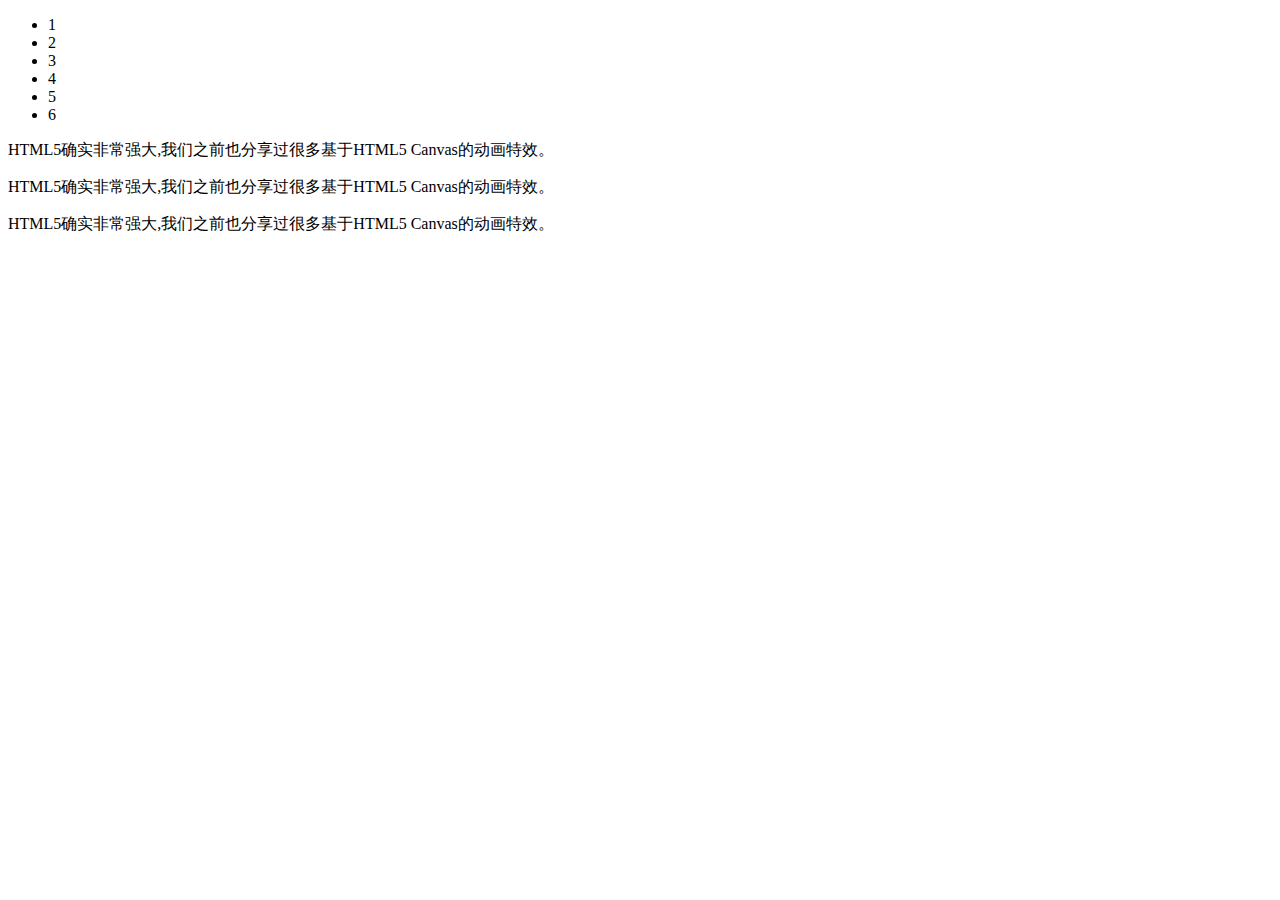
==== application/index/view/index/index.html @ 7cc99ee7 "我的应用" ====
<!doctype html>
<html lang="zh_cn">
<head>
	<meta charset="UTF-8" />
	<title>飞猪博客</title>
	<link rel="shortcut icon" href="home_img/favicon.ico" />
	<link rel="stylesheet" href="jqueryui/jquery-ui.min.css" />
	<link rel="stylesheet" href="home_css/index.css" />
	<script type="text/javascript" src="jqueryui/jquery.js"></script>
	<script type="text/javascript" src="jqueryui/jquery-ui.min.js"></script>
	<script type="text/javascript" src="home_js/jquery-snow.js"></script>
	<script type="text/javascript" src="home_js/index.js"></script>
	<script type="text/javascript">
	var ThinkPHP = {
			'IMG' : 'home_img/',	
		}
	</script>
</head>
<body>
<header>
	<nav>
		<ul>
			<li>1</li>
			<li>2</li>
			<li>3</li>
			<li>4</li>
			<li>5</li>
			<li>6</li>
		</ul>
	</nav>
	<section>
		<p>HTML5确实非常强大,我们之前也分享过很多基于HTML5 Canvas的动画特效。</p>
		<p>HTML5确实非常强大,我们之前也分享过很多基于HTML5 Canvas的动画特效。</p>
		<p>HTML5确实非常强大,我们之前也分享过很多基于HTML5 Canvas的动画特效。</p>
	</section>
</header>
<section>
	
</section>
</body>
</html>
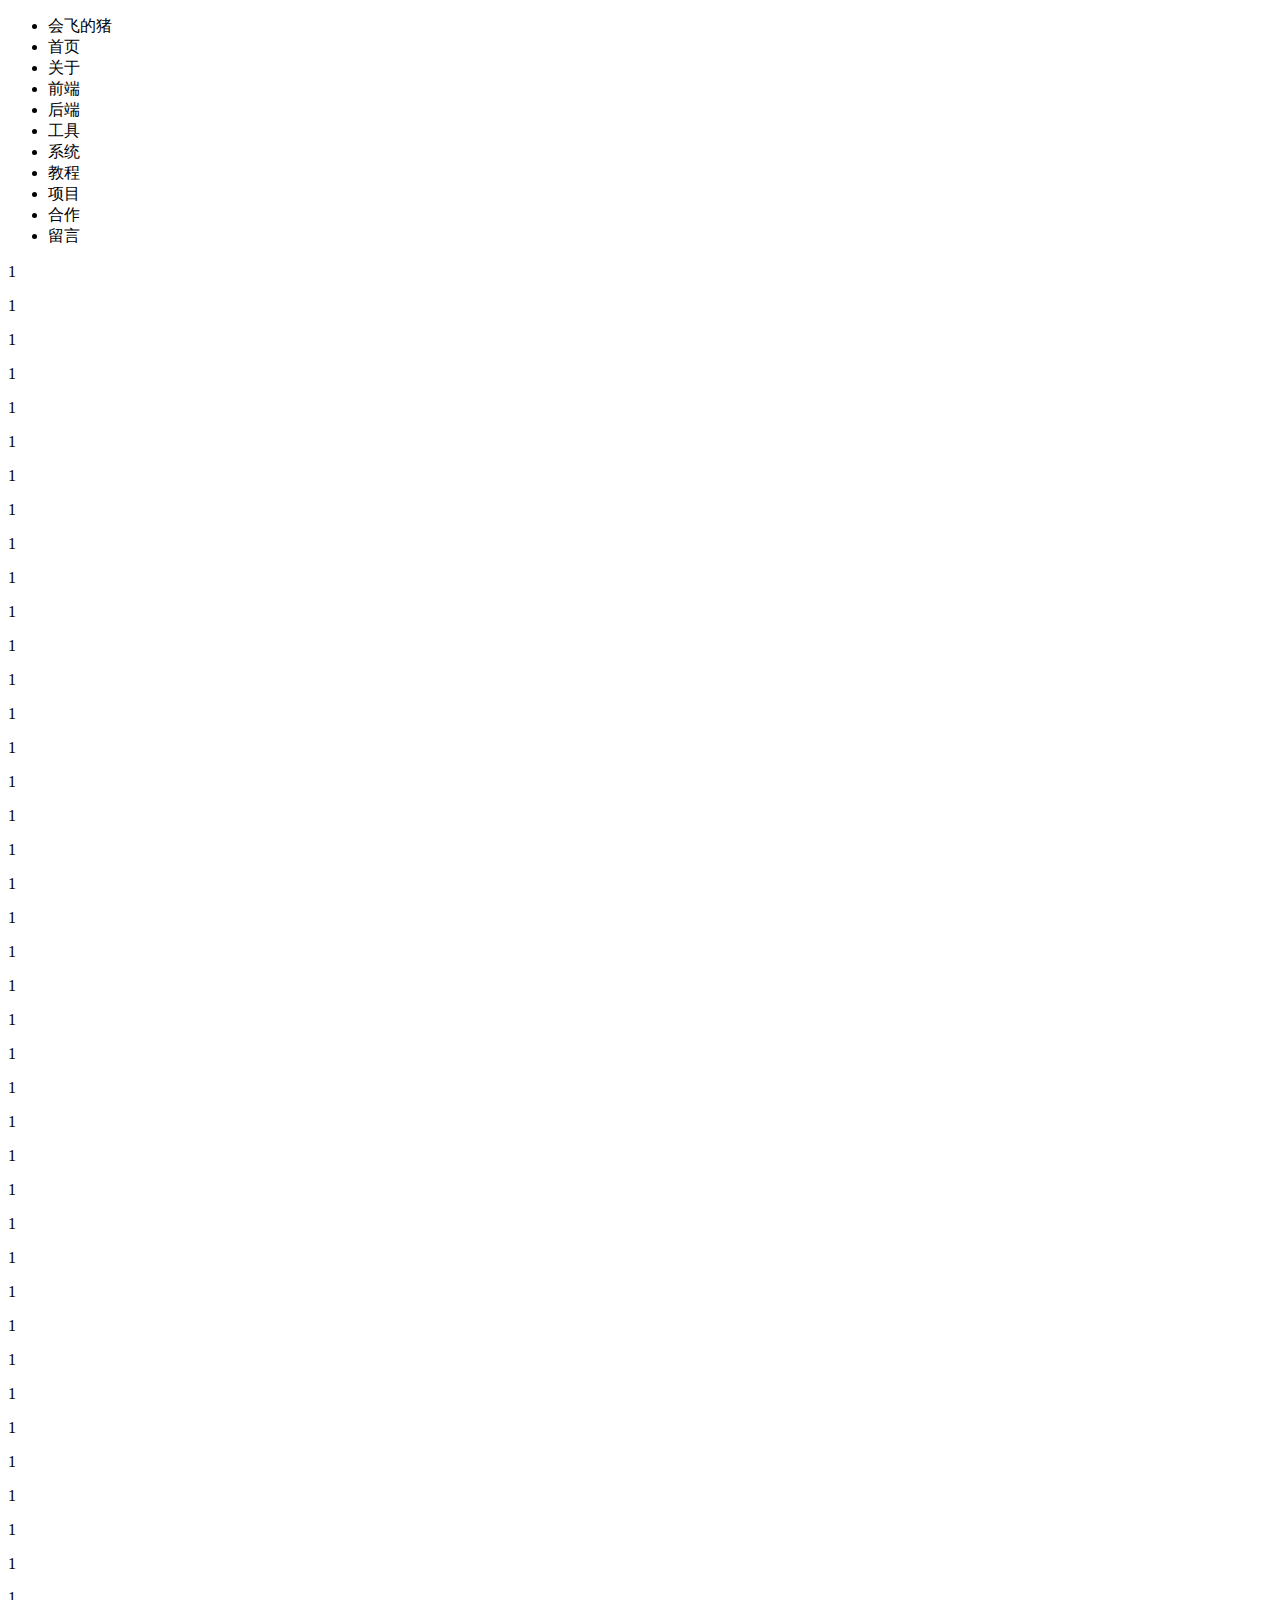
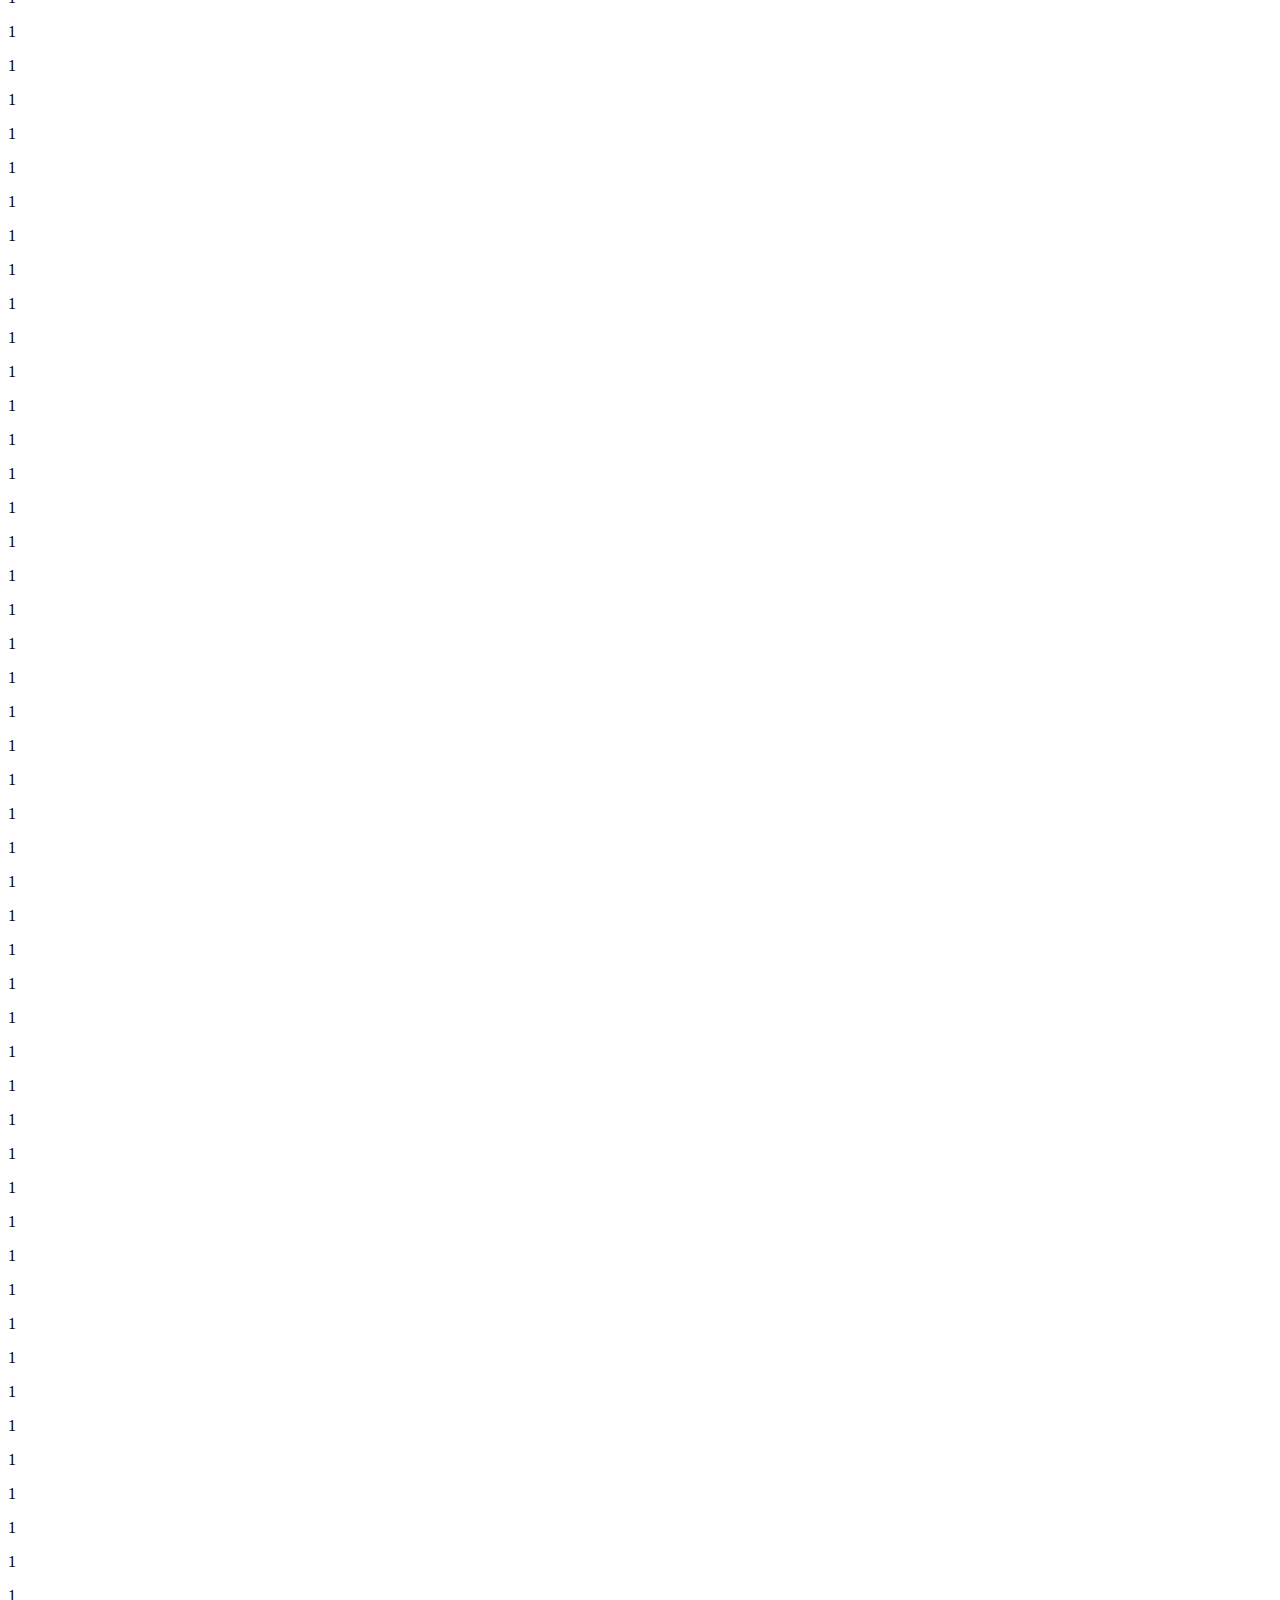
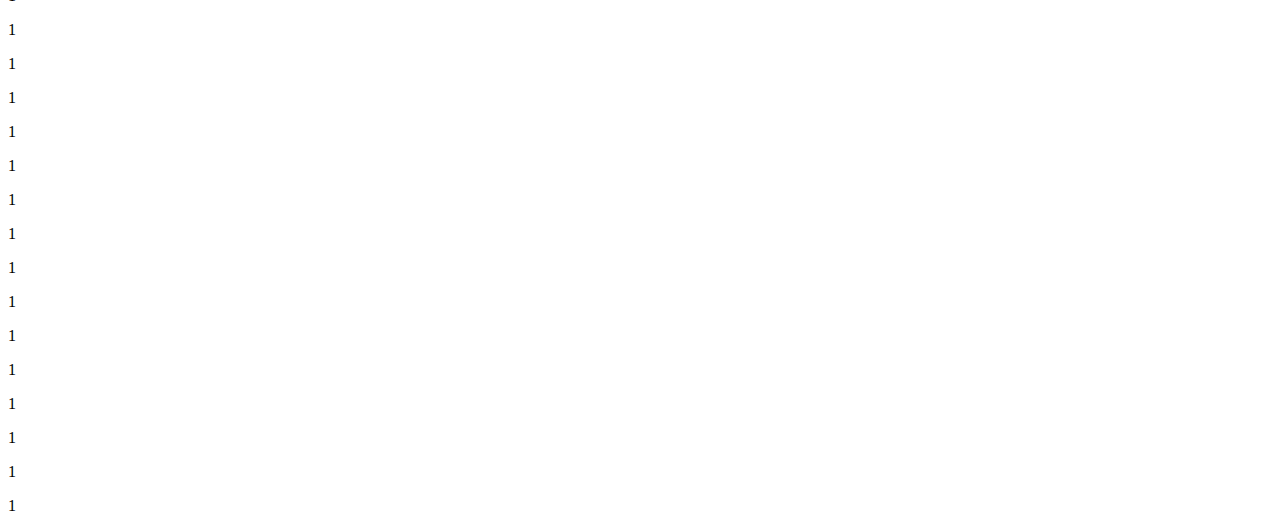
==== commit fac4f94b: "已完成上半部分" ====
--- a/application/index/view/index/index.html
+++ b/application/index/view/index/index.html
@@ -6,9 +6,10 @@
 	<link rel="shortcut icon" href="home_img/favicon.ico" />
 	<link rel="stylesheet" href="jqueryui/jquery-ui.min.css" />
 	<link rel="stylesheet" href="home_css/index.css" />
-	<script type="text/javascript" src="jqueryui/jquery.js"></script>
+	<script type="text/javascript" src="jquery_plug/jquery.min.js"></script>
+	<script type="text/javascript" src="jquery_plug/jquery.snow.js"></script>
+	<script type="text/javascript" src="jquery_plug/jquery.letter.js"></script>
 	<script type="text/javascript" src="jqueryui/jquery-ui.min.js"></script>
-	<script type="text/javascript" src="home_js/jquery-snow.js"></script>
 	<script type="text/javascript" src="home_js/index.js"></script>
 	<script type="text/javascript">
 	var ThinkPHP = {
@@ -20,22 +21,133 @@
 <header>
 	<nav>
 		<ul>
-			<li>1</li>
-			<li>2</li>
-			<li>3</li>
-			<li>4</li>
-			<li>5</li>
-			<li>6</li>
+			<li>会飞的猪</li>
+			<li>首页</li>
+			<li>关于</li>
+			<li>前端</li>
+			<li>后端</li>
+			<li>工具</li>
+			<li>系统</li>
+			<li>教程</li>
+			<li>项目</li>
+			<li>合作</li>
+			<li>留言</li>
 		</ul>
 	</nav>
 	<section>
-		<p>HTML5确实非常强大,我们之前也分享过很多基于HTML5 Canvas的动画特效。</p>
-		<p>HTML5确实非常强大,我们之前也分享过很多基于HTML5 Canvas的动画特效。</p>
-		<p>HTML5确实非常强大,我们之前也分享过很多基于HTML5 Canvas的动画特效。</p>
+		<p></p>
+		<p></p>
+		<p></p>
+		<p></p>
+		<p></p>
+		<p></p>
+		<p></p>
+		<p></p>
 	</section>
 </header>
-<section>
-	
+<section id="content">
+	<p>1</p>
+	<p>1</p>
+	<p>1</p>
+	<p>1</p>
+	<p>1</p>
+	<p>1</p>
+	<p>1</p>
+	<p>1</p>
+	<p>1</p>
+	<p>1</p>
+	<p>1</p>
+	<p>1</p>
+	<p>1</p>
+	<p>1</p>
+	<p>1</p>
+	<p>1</p>
+	<p>1</p>
+	<p>1</p>
+	<p>1</p>
+	<p>1</p>
+	<p>1</p>
+	<p>1</p>
+	<p>1</p>
+	<p>1</p>
+	<p>1</p>
+	<p>1</p>
+	<p>1</p>
+	<p>1</p>
+	<p>1</p>
+	<p>1</p>
+	<p>1</p>
+	<p>1</p>
+	<p>1</p>
+	<p>1</p>
+	<p>1</p>
+	<p>1</p>
+	<p>1</p>
+	<p>1</p>
+	<p>1</p>
+	<p>1</p>
+	<p>1</p>
+	<p>1</p>
+	<p>1</p>
+	<p>1</p>
+	<p>1</p>
+	<p>1</p>
+	<p>1</p>
+	<p>1</p>
+	<p>1</p>
+	<p>1</p>
+	<p>1</p>
+	<p>1</p>
+	<p>1</p>
+	<p>1</p>
+	<p>1</p>
+	<p>1</p>
+	<p>1</p>
+	<p>1</p>
+	<p>1</p>
+	<p>1</p>
+	<p>1</p>
+	<p>1</p>
+	<p>1</p>
+	<p>1</p>
+	<p>1</p>
+	<p>1</p>
+	<p>1</p>
+	<p>1</p>
+	<p>1</p>
+	<p>1</p>
+	<p>1</p>
+	<p>1</p>
+	<p>1</p>
+	<p>1</p>
+	<p>1</p>
+	<p>1</p>
+	<p>1</p>
+	<p>1</p>
+	<p>1</p>
+	<p>1</p>
+	<p>1</p>
+	<p>1</p>
+	<p>1</p>
+	<p>1</p>
+	<p>1</p>
+	<p>1</p>
+	<p>1</p>
+	<p>1</p>
+	<p>1</p>
+	<p>1</p>
+	<p>1</p>
+	<p>1</p>
+	<p>1</p>
+	<p>1</p>
+	<p>1</p>
+	<p>1</p>
+	<p>1</p>
+	<p>1</p>
+	<p>1</p>
+	<p>1</p>
+	<p>1</p>
+	<p>1</p>
 </section>
 </body>
 </html>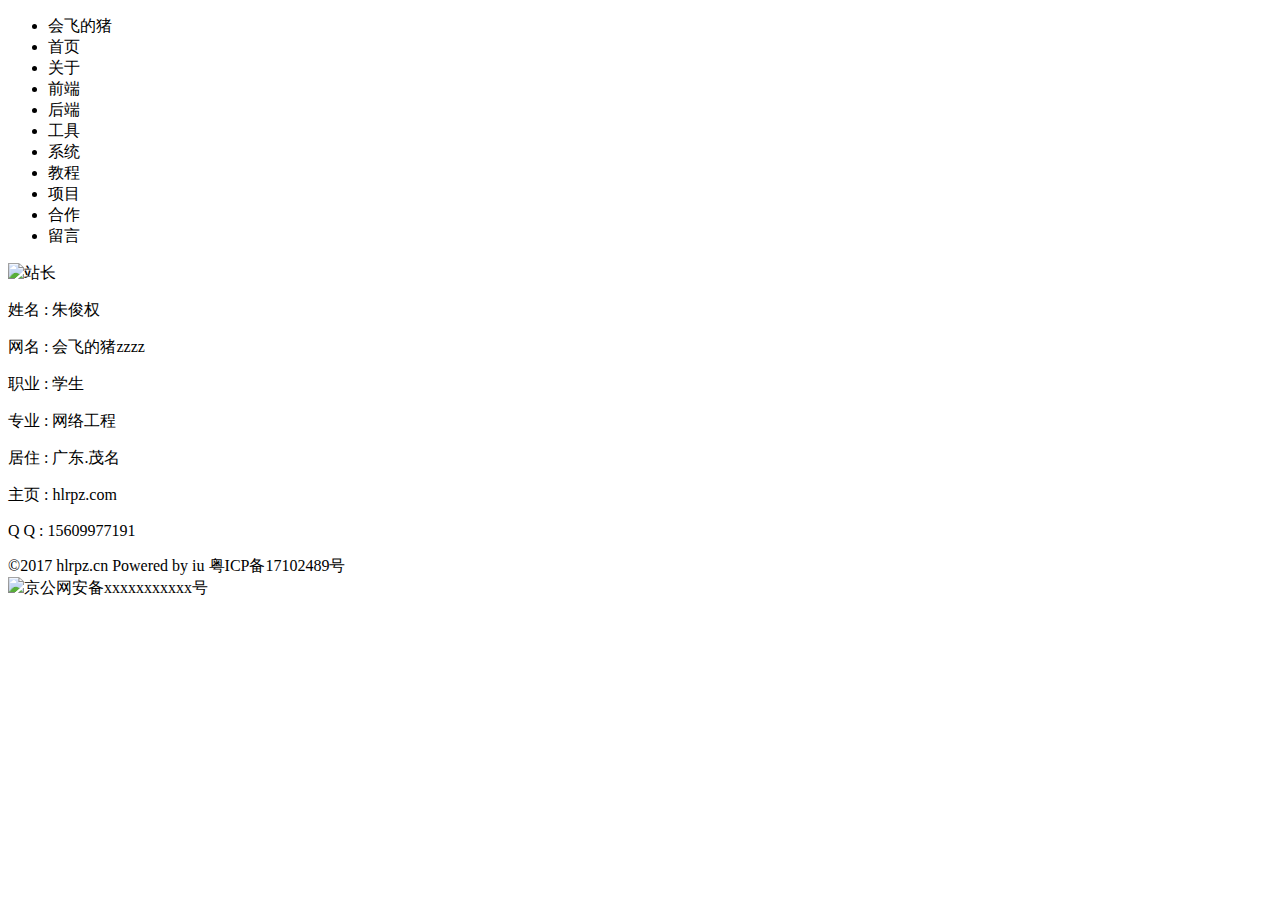
==== commit 7cadaf02: "个人卡片" ====
--- a/application/index/view/index/index.html
+++ b/application/index/view/index/index.html
@@ -46,108 +46,27 @@
 	</section>
 </header>
 <section id="content">
-	<p>1</p>
-	<p>1</p>
-	<p>1</p>
-	<p>1</p>
-	<p>1</p>
-	<p>1</p>
-	<p>1</p>
-	<p>1</p>
-	<p>1</p>
-	<p>1</p>
-	<p>1</p>
-	<p>1</p>
-	<p>1</p>
-	<p>1</p>
-	<p>1</p>
-	<p>1</p>
-	<p>1</p>
-	<p>1</p>
-	<p>1</p>
-	<p>1</p>
-	<p>1</p>
-	<p>1</p>
-	<p>1</p>
-	<p>1</p>
-	<p>1</p>
-	<p>1</p>
-	<p>1</p>
-	<p>1</p>
-	<p>1</p>
-	<p>1</p>
-	<p>1</p>
-	<p>1</p>
-	<p>1</p>
-	<p>1</p>
-	<p>1</p>
-	<p>1</p>
-	<p>1</p>
-	<p>1</p>
-	<p>1</p>
-	<p>1</p>
-	<p>1</p>
-	<p>1</p>
-	<p>1</p>
-	<p>1</p>
-	<p>1</p>
-	<p>1</p>
-	<p>1</p>
-	<p>1</p>
-	<p>1</p>
-	<p>1</p>
-	<p>1</p>
-	<p>1</p>
-	<p>1</p>
-	<p>1</p>
-	<p>1</p>
-	<p>1</p>
-	<p>1</p>
-	<p>1</p>
-	<p>1</p>
-	<p>1</p>
-	<p>1</p>
-	<p>1</p>
-	<p>1</p>
-	<p>1</p>
-	<p>1</p>
-	<p>1</p>
-	<p>1</p>
-	<p>1</p>
-	<p>1</p>
-	<p>1</p>
-	<p>1</p>
-	<p>1</p>
-	<p>1</p>
-	<p>1</p>
-	<p>1</p>
-	<p>1</p>
-	<p>1</p>
-	<p>1</p>
-	<p>1</p>
-	<p>1</p>
-	<p>1</p>
-	<p>1</p>
-	<p>1</p>
-	<p>1</p>
-	<p>1</p>
-	<p>1</p>
-	<p>1</p>
-	<p>1</p>
-	<p>1</p>
-	<p>1</p>
-	<p>1</p>
-	<p>1</p>
-	<p>1</p>
-	<p>1</p>
-	<p>1</p>
-	<p>1</p>
-	<p>1</p>
-	<p>1</p>
-	<p>1</p>
-	<p>1</p>
-	<p>1</p>
-	<p>1</p>
+	<section id="west">
+	
+	</section>
+	<section id="east">
+		<section id="info">
+			<img src="home_img/i.png" alt="站长" />
+			<p>姓名 : 朱俊权</p>
+			<p>网名 : 会飞的猪zzzz</p>
+			<p>职业 : 学生</p>
+			<p>专业 : 网络工程</p>
+			<p>居住 : 广东.茂名</p>
+			<p>主页 : hlrpz.com</p>
+			<p>Q Q : 15609977191</p>
+		</section>
+		<section id="thank"></section>
+		<section id="hot"></section>
+	</section>
 </section>
+<footer>
+	©2017 hlrpz.cn Powered by iu 粤ICP备17102489号<br/>
+	<img id="beian" src="home_img/beian.png">京公网安备xxxxxxxxxxx号
+</footer>
 </body>
 </html>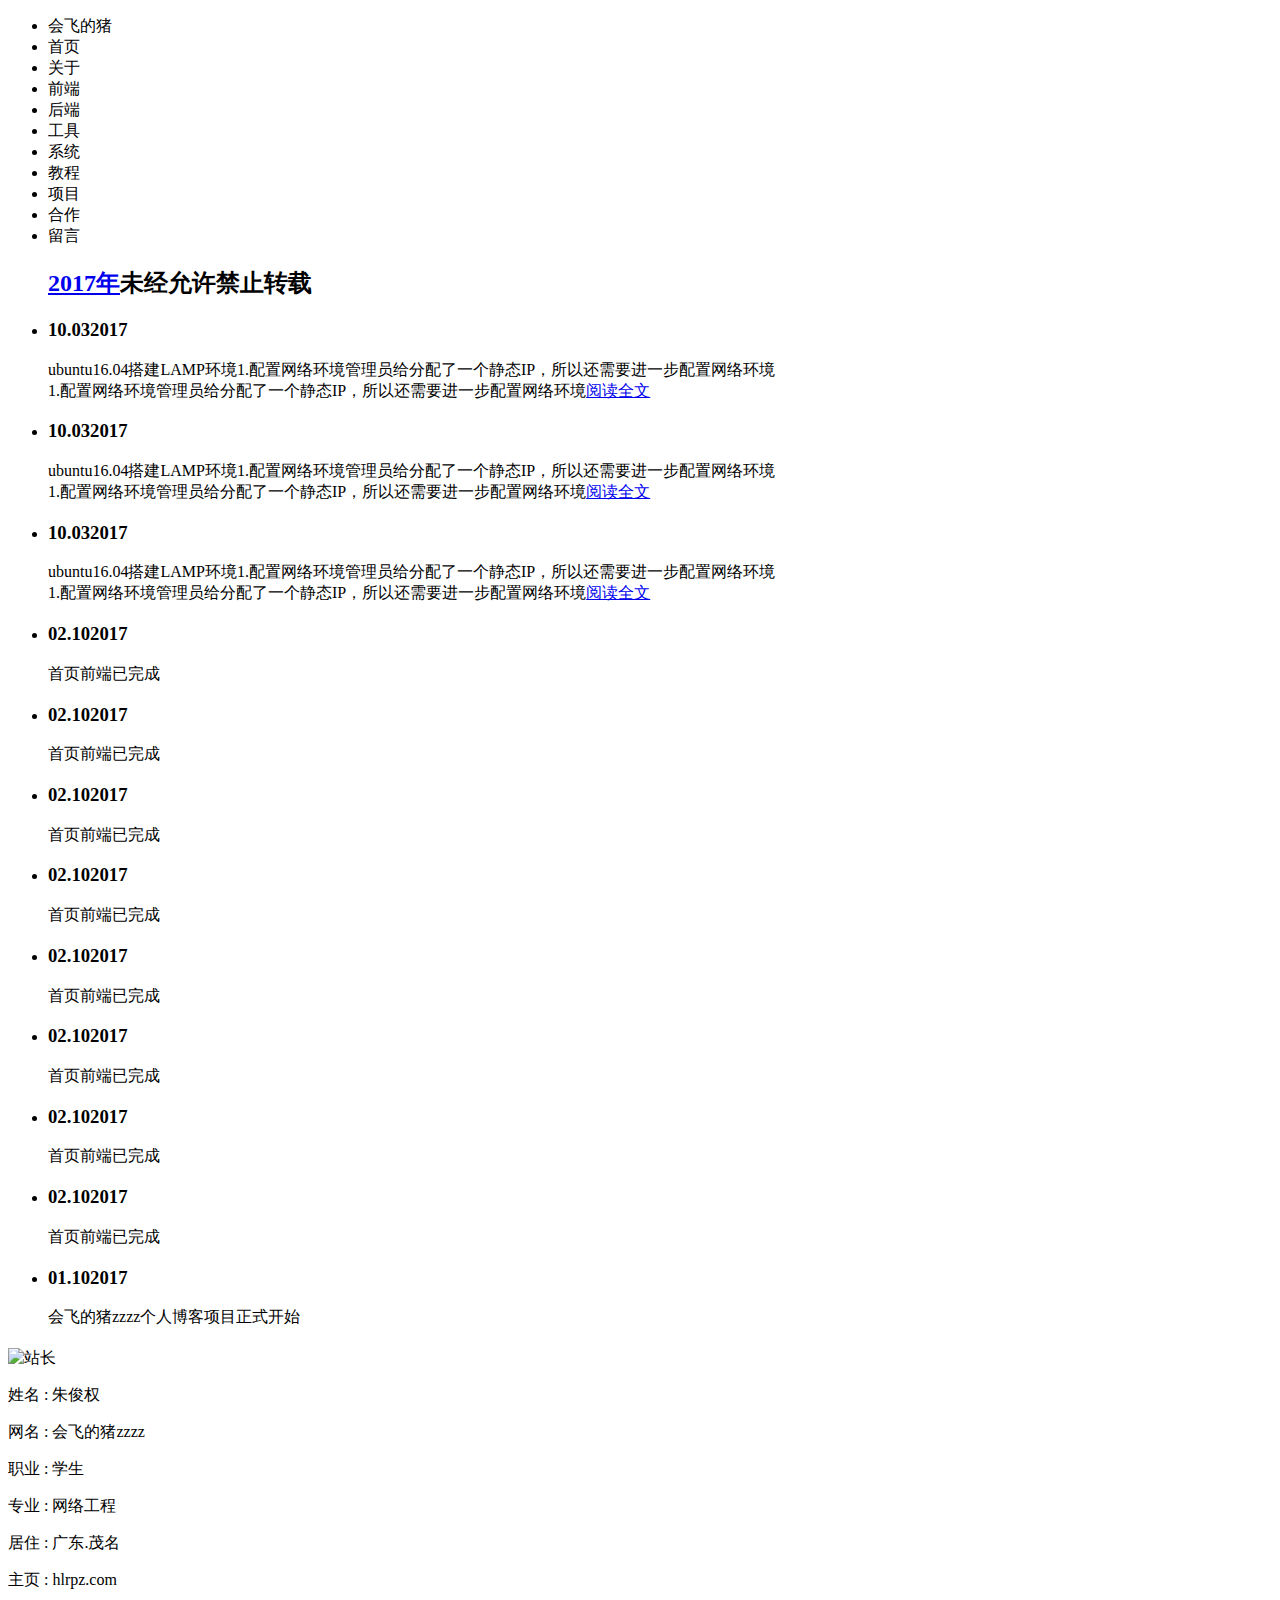
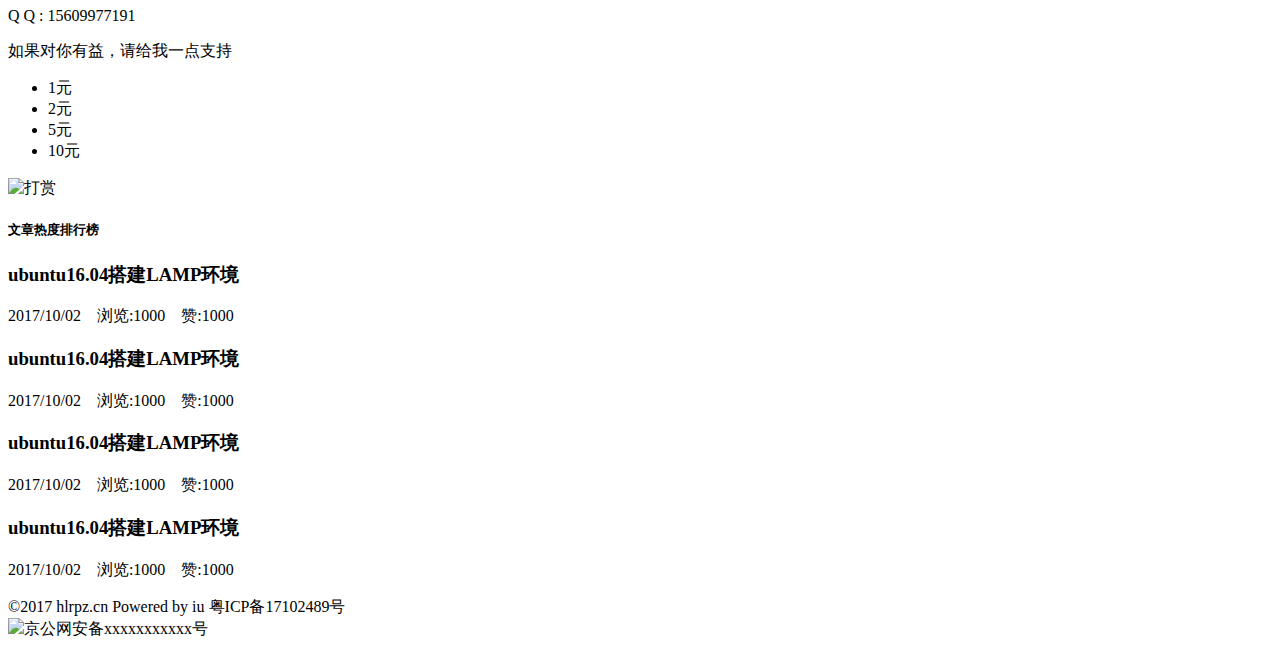
==== commit 0748c7ff: "首页前端已基本做完" ====
--- a/application/index/view/index/index.html
+++ b/application/index/view/index/index.html
@@ -5,10 +5,12 @@
 	<title>飞猪博客</title>
 	<link rel="shortcut icon" href="home_img/favicon.ico" />
 	<link rel="stylesheet" href="jqueryui/jquery-ui.min.css" />
+	<link rel="stylesheet" href="jquery_plug/jquery.time.css" />
 	<link rel="stylesheet" href="home_css/index.css" />
 	<script type="text/javascript" src="jquery_plug/jquery.min.js"></script>
 	<script type="text/javascript" src="jquery_plug/jquery.snow.js"></script>
 	<script type="text/javascript" src="jquery_plug/jquery.letter.js"></script>
+	<script type="text/javascript" src="jquery_plug/jquery.time.js"></script>
 	<script type="text/javascript" src="jqueryui/jquery-ui.min.js"></script>
 	<script type="text/javascript" src="home_js/index.js"></script>
 	<script type="text/javascript">
@@ -45,9 +47,93 @@
 		<p></p>
 	</section>
 </header>
-<section id="content">
+<section>
 	<section id="west">
-	
+		<div id="content">
+			<div class="history">
+				<div class="history-date">
+					<ul>
+						<h2 class="first"><a href="#nogo">2017年</a>未经允许禁止转载</h2>
+						<li class="green">
+							<h3>10.03<span>2017</span></h3>
+							<dl>
+								<dt>ubuntu16.04搭建LAMP环境<span>1.配置网络环境管理员给分配了一个静态IP，所以还需要进一步配置网络环境<br/>1.配置网络环境管理员给分配了一个静态IP，所以还需要进一步配置网络环境</span><a href="#">阅读全文</a>
+								</dt>
+							</dl>
+						</li>
+						<li>
+							<h3>10.03<span>2017</span></h3>
+							<dl>
+								<dt>ubuntu16.04搭建LAMP环境<span>1.配置网络环境管理员给分配了一个静态IP，所以还需要进一步配置网络环境<br/>1.配置网络环境管理员给分配了一个静态IP，所以还需要进一步配置网络环境</span><a href="#">阅读全文</a>
+								</dt>
+							</dl>
+						</li>
+						<li>
+							<h3>10.03<span>2017</span></h3>
+							<dl>
+								<dt>ubuntu16.04搭建LAMP环境<span>1.配置网络环境管理员给分配了一个静态IP，所以还需要进一步配置网络环境<br/>1.配置网络环境管理员给分配了一个静态IP，所以还需要进一步配置网络环境</span><a href="#">阅读全文</a>
+								</dt>
+							</dl>
+						</li>
+						<li>
+							<h3>02.10<span>2017</span></h3>
+							<dl>
+								<dt>首页前端已完成</dt>
+							</dl>
+						</li>
+						<li>
+							<h3>02.10<span>2017</span></h3>
+							<dl>
+								<dt>首页前端已完成</dt>
+							</dl>
+						</li>
+						<li>
+							<h3>02.10<span>2017</span></h3>
+							<dl>
+								<dt>首页前端已完成</dt>
+							</dl>
+						</li>
+						<li>
+							<h3>02.10<span>2017</span></h3>
+							<dl>
+								<dt>首页前端已完成</dt>
+							</dl>
+						</li>
+						<li>
+							<h3>02.10<span>2017</span></h3>
+							<dl>
+								<dt>首页前端已完成</dt>
+							</dl>
+						</li>
+						<li>
+							<h3>02.10<span>2017</span></h3>
+							<dl>
+								<dt>首页前端已完成</dt>
+							</dl>
+						</li>
+						<li>
+							<h3>02.10<span>2017</span></h3>
+							<dl>
+								<dt>首页前端已完成</dt>
+							</dl>
+						</li>
+						<li>
+							<h3>02.10<span>2017</span></h3>
+							<dl>
+								<dt>首页前端已完成</dt>
+							</dl>
+						</li>
+						<li>
+							<h3>01.10<span>2017</span></h3>
+							<dl>
+								<dt>会飞的猪zzzz个人博客项目正式开始</dt>
+							</dl>
+						</li>
+					</ul>
+				</div>
+				<div class="history-date"><ul><h2></h2></ul></div>
+			</div>
+		</div>
 	</section>
 	<section id="east">
 		<section id="info">
@@ -60,8 +146,35 @@
 			<p>主页 : hlrpz.com</p>
 			<p>Q Q : 15609977191</p>
 		</section>
-		<section id="thank"></section>
-		<section id="hot"></section>
+		<section id="thank">
+			<p>如果对你有益，请给我一点支持</p>
+			<ul>
+				<li>1元</li>
+				<li>2元</li>
+				<li>5元</li>
+				<li>10元</li>
+			</ul>
+			<img src="home_img/1.jpg" alt="打赏" />
+		</section>
+		<section id="hot">
+			<h5>文章热度排行榜</h5>
+			<section class="demo">
+				<h3>ubuntu16.04搭建LAMP环境</h3>
+				<p><span>2017/10/02</span>　<span>浏览:1000</span>　<span>赞:1000</span></p>
+			</section>
+			<section class="demo">
+				<h3>ubuntu16.04搭建LAMP环境</h3>
+				<p><span>2017/10/02</span>　<span>浏览:1000</span>　<span>赞:1000</span></p>
+			</section>
+			<section class="demo">
+				<h3>ubuntu16.04搭建LAMP环境</h3>
+				<p><span>2017/10/02</span>　<span>浏览:1000</span>　<span>赞:1000</span></p>
+			</section>
+			<section class="demo">
+				<h3>ubuntu16.04搭建LAMP环境</h3>
+				<p><span>2017/10/02</span>　<span>浏览:1000</span>　<span>赞:1000</span></p>
+			</section>
+		</section>
 	</section>
 </section>
 <footer>
